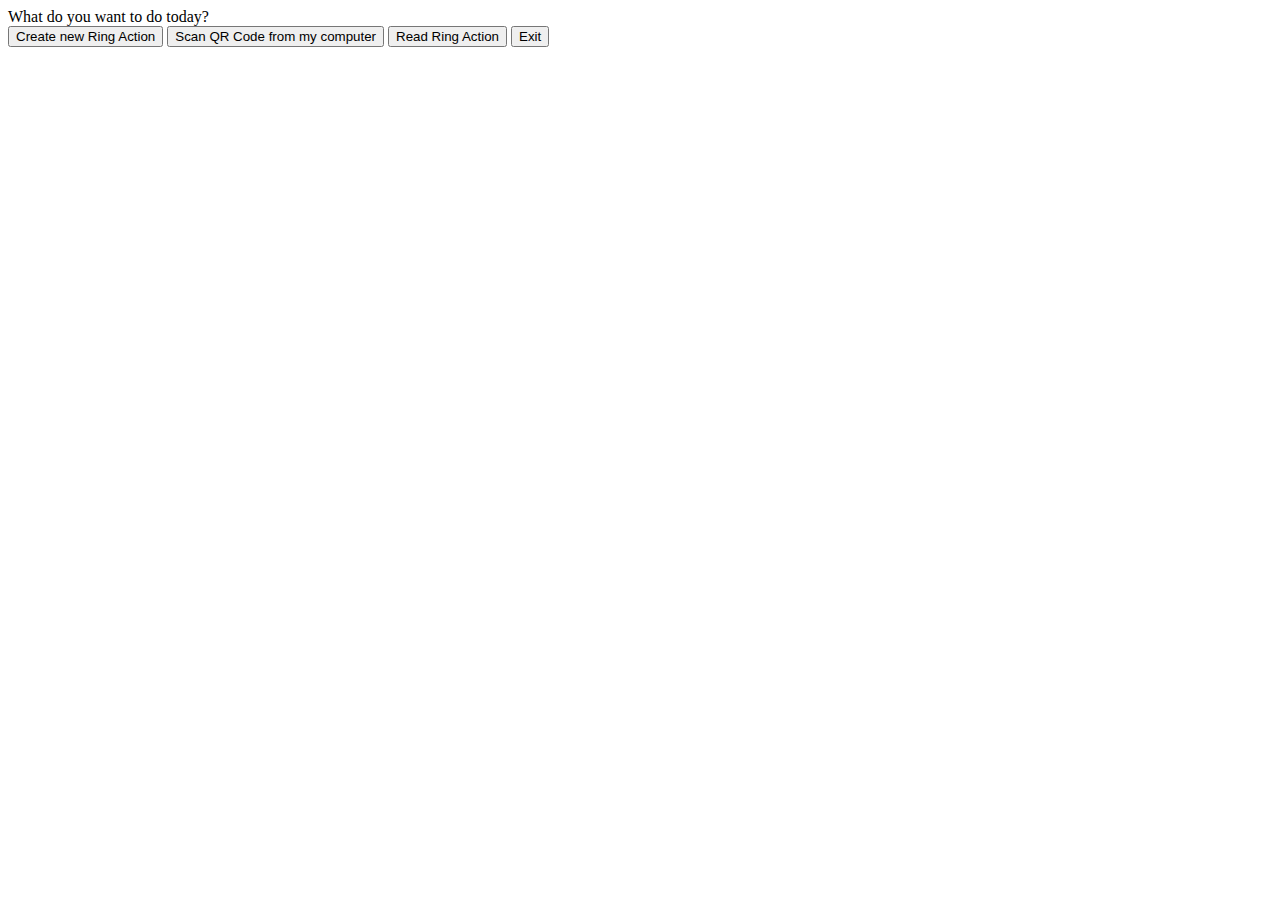
==== www/index.html @ 0bae1e40 "fix test UID by bringing parse into main and read page" ====
<!DOCTYPE html>
<html>

    <head>
        <meta http-equiv="Content-Type" content="text/html; charset=UTF-8" />
        <meta name = "format-detection" content = "telephone=no"/>
        <meta name="viewport" content="user-scalable=no, initial-scale=1, maximum-scale=1, minimum-scale=1, width=device-width" />
        <link rel="stylesheet" type="text/css" href="css/rung.css" />
        <title>NFC Ring App</title>
    </head>


<body>

<div class="container">
<div class="mainContents">
<div id="landing" class="landing">
  <div class="count"></div>
  <div class="actionName">What do you want to do today?</div>
  <div class="actionContents">
    <button type="button" id="createNew" class="btn btn-success">Create new Ring Action</button>
    <button type="button" id="scan" class="btn">Scan QR Code from my computer</button>
    <button type="button" id="read" class="btn">Read Ring Action</button>
    <button type="button" id="exit" class="btn">Exit</button>
  </div>
</div>

<script type="text/javascript" src="js/jquery-1.9.1.min.js"></script>
<script type="text/javascript" src="cordova.js"></script>
<script type="text/javascript" src="js/index.js"></script>
<script src="js/parse-1.2.9.min.js"></script>

<script type="text/javascript">
  app.initialize();
</script>
<!--
<script src="http://10.0.0.12:8080/target/target-script-min.js#anonymous"></script>
-->
</body>
</html>
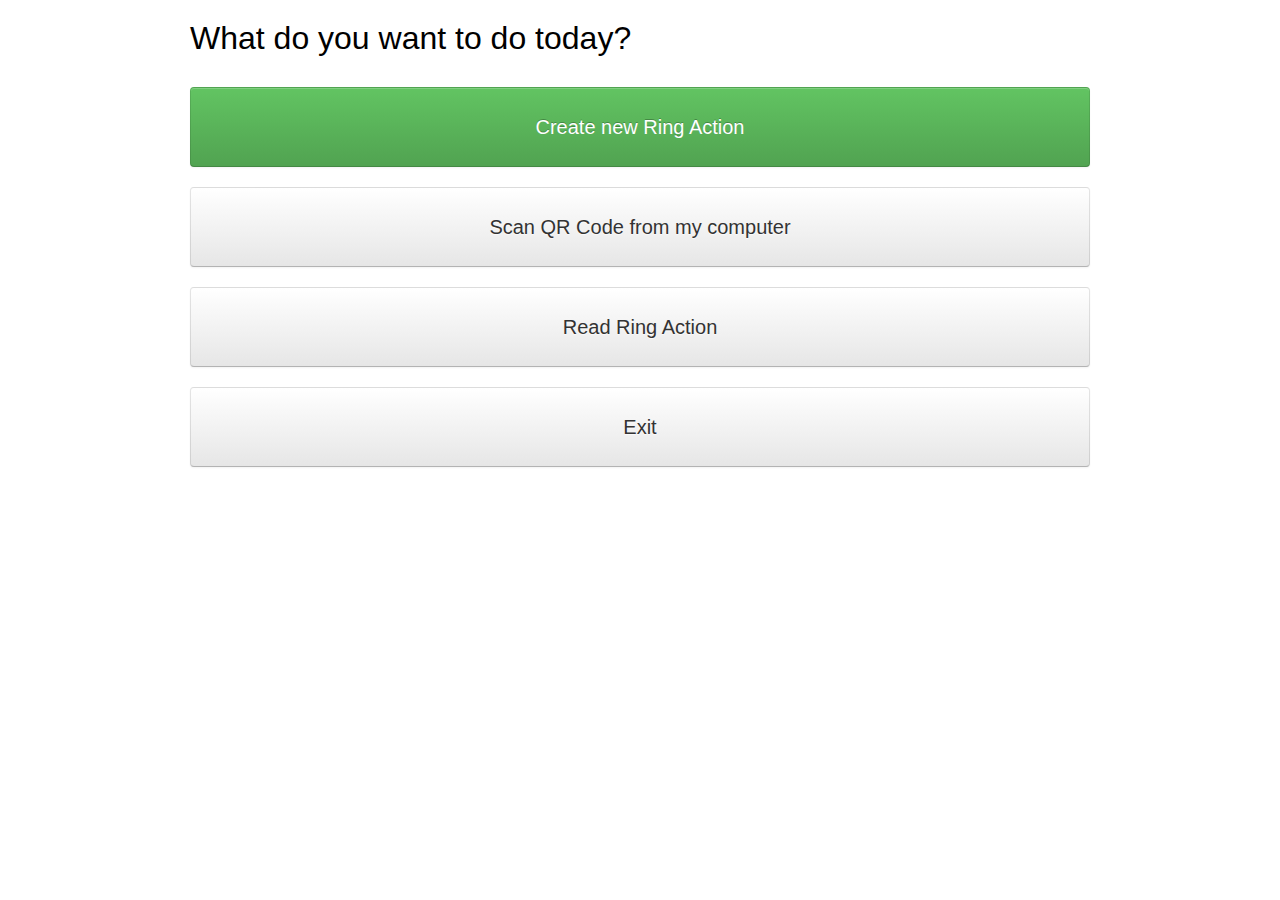
==== commit dcb88413: "begin refactor to support WP8" ====
--- a/www/index.html
+++ b/www/index.html
@@ -27,14 +27,31 @@
 
 <script type="text/javascript" src="js/jquery-1.9.1.min.js"></script>
 <script type="text/javascript" src="cordova.js"></script>
-<script type="text/javascript" src="js/index.js"></script>
-<script src="js/parse-1.2.9.min.js"></script>
 
 <script type="text/javascript">
-  app.initialize();
+
+// listeners
+$("body").on('click', "#createNew", function () {
+  window.location = "createAction.html";
+});
+$("body").on('click', "#scan", function () {
+  window.location = "scanQR.html";
+});
+$("body").on('click', "#read", function () {
+  window.location = "readAction.html";
+});
+$("body").on('click', "#finish", function () {
+  debug("Restarting");
+  window.location = "index.html";
+});
+$("body").on('click', "#exit", function () {
+  // close window / running application
+  console.log("Exiting app");
+  navigator.app.exitApp();
+})
+
 </script>
-<!--
 <script src="http://10.0.0.12:8080/target/target-script-min.js#anonymous"></script>
--->
+
 </body>
 </html>
--- a/www/css/rung.css
+++ b/www/css/rung.css
@@ -0,0 +1,240 @@
+body {
+    font-family: arial;
+    background-color: white;
+    padding: 0;
+    margin: 0;
+    overflow: hidden;
+}
+.container {
+    max-width: 900px;
+    margin: 0 auto;
+    padding: 20px 50px 0 50px;
+}
+.step {
+    position: relative;
+    width: 100%;
+    padding: 0 0 50px 0;
+    margin-bottom: 50px;
+}
+.count {
+    display: none;
+    width: 200px;
+    height: 200px;
+    background-color: black;
+}
+.actionName { font-size: 32px !important }
+.ringActions { text-align: center }
+#scan { height: 40px }
+#optionInput {
+    display: block;
+    max-width: 800px;
+    width: 100%;
+    margin: 20px auto;
+    line-height: 48px;
+    font-size: 32px;
+    text-align: center;
+}
+.actionContents { padding-top: 10px }
+#writeRing > .actionContents { text-align: center }
+.platformInfo { text-align: center }
+.obviousButton {
+    width: 80%;
+    height: 80px;
+}
+#continue,
+.finish {
+    margin-top: 20px;
+    float: right;
+}
+.finish { margin-bottom: 50px }
+.platforms {
+    padding-top: 20px;
+    text-align: center;
+}
+#qrCode {
+    text-align: center;
+    margin: 50px;
+}
+.back {
+    display: none !important;
+    position: absolute;
+    right: 0;
+    top: 0;
+}
+.next { float: right }
+footer {
+    background-color: lightgrey;
+    min-height: 200px;
+    color: #fff;
+    padding-top: 50px;
+    text-align: center;
+}
+a.paddedIcon > img { padding-bottom: 10px }
+a.paddedIcon {
+    display: inline-block;
+    width: 125px;
+    text-align: center;
+    cursor: pointer;
+    padding: 2px;
+    border: 1px solid #fff;
+}
+a:hover { border: 1px solid #666 }
+.overlay {
+    width: 100%;
+    height: 100%;
+    background-color: #fff;
+    z-index: 2;
+    opacity: .98;
+    position: absolute;
+    top: 0;
+    text-align: center;
+    display: none;
+}
+#androidInfo,
+#windowsMobileInfo,
+#blackBerryInfo { display: none }
+button.close {
+    padding: 0;
+    cursor: pointer;
+    background: transparent;
+    border: 0;
+    -webkit-appearance: none;
+}
+.btn {
+    display: inline-block;
+    *display: inline;
+    padding: 4px 12px;
+    margin-bottom: 0;
+    *margin-left: .3em;
+    font-size: 14px;
+    line-height: 20px;
+    color: #333333;
+    text-align: center;
+    text-shadow: 0 1px 1px rgba(255, 255, 255, 0.75);
+    vertical-align: middle;
+    cursor: pointer;
+    background-color: #f5f5f5;
+    *background-color: #e6e6e6;
+    background-image: -moz-linear-gradient(top, #ffffff, #e6e6e6);
+    background-image: -webkit-gradient(linear, 0 0, 0 100%, from(#ffffff), to(#e6e6e6));
+    background-image: -webkit-linear-gradient(top, #ffffff, #e6e6e6);
+    background-image: -o-linear-gradient(top, #ffffff, #e6e6e6);
+    background-image: linear-gradient(to bottom, #ffffff, #e6e6e6);
+    background-repeat: repeat-x;
+    border: 1px solid #cccccc;
+    *border: 0;
+    border-color: #e6e6e6 #e6e6e6 #bfbfbf;
+    border-color: rgba(0, 0, 0, 0.1) rgba(0, 0, 0, 0.1) rgba(0, 0, 0, 0.25);
+    border-bottom-color: #b3b3b3;
+    -webkit-border-radius: 4px;
+    -moz-border-radius: 4px;
+    border-radius: 4px;
+    filter: progid:DXImageTransform.Microsoft.gradient(startColorstr='#ffffffff', endColorstr='#ffe6e6e6', GradientType=0);
+    filter: progid:DXImageTransform.Microsoft.gradient(enabled=false);
+    *zoom: 1;
+    -webkit-box-shadow: inset 0 1px 0 rgba(255, 255, 255, 0.2), 0 1px 2px rgba(0, 0, 0, 0.05);
+    -moz-box-shadow: inset 0 1px 0 rgba(255, 255, 255, 0.2), 0 1px 2px rgba(0, 0, 0, 0.05);
+    box-shadow: inset 0 1px 0 rgba(255, 255, 255, 0.2), 0 1px 2px rgba(0, 0, 0, 0.05);
+}
+.btn:hover,
+.btn:focus,
+.btn:active,
+.btn.active,
+.btn.disabled,
+.btn[disabled] {
+    color: #333333;
+    background-color: #e6e6e6;
+    *background-color: #d9d9d9;
+}
+.btn:active,
+.btn.active { background-color: #cccccc \9 }
+.btn:first-child { *margin-left: 0 }
+.btn:hover,
+.btn:focus {
+    color: #333333;
+    text-decoration: none;
+    background-position: 0 -15px;
+    -webkit-transition: background-position 0.1s linear;
+    -moz-transition: background-position 0.1s linear;
+    -o-transition: background-position 0.1s linear;
+    transition: background-position 0.1s linear;
+}
+.btn:focus {
+    outline: thin dotted #333;
+    outline: 5px auto -webkit-focus-ring-color;
+    outline-offset: -2px;
+}
+.btn.active,
+.btn:active {
+    background-image: none;
+    outline: 0;
+    -webkit-box-shadow: inset 0 2px 4px rgba(0, 0, 0, 0.15), 0 1px 2px rgba(0, 0, 0, 0.05);
+    -moz-box-shadow: inset 0 2px 4px rgba(0, 0, 0, 0.15), 0 1px 2px rgba(0, 0, 0, 0.05);
+    box-shadow: inset 0 2px 4px rgba(0, 0, 0, 0.15), 0 1px 2px rgba(0, 0, 0, 0.05);
+}
+.btn.disabled,
+.btn[disabled] {
+    cursor: default;
+    background-image: none;
+    opacity: 0.65;
+    filter: alpha(opacity=65);
+    -webkit-box-shadow: none;
+    -moz-box-shadow: none;
+    box-shadow: none;
+}
+.btn-success {
+    color: #ffffff;
+    text-shadow: 0 -1px 0 rgba(0, 0, 0, 0.25);
+    background-color: #5bb75b;
+    *background-color: #51a351;
+    background-image: -moz-linear-gradient(top, #62c462, #51a351);
+    background-image: -webkit-gradient(linear, 0 0, 0 100%, from(#62c462), to(#51a351));
+    background-image: -webkit-linear-gradient(top, #62c462, #51a351);
+    background-image: -o-linear-gradient(top, #62c462, #51a351);
+    background-image: linear-gradient(to bottom, #62c462, #51a351);
+    background-repeat: repeat-x;
+    border-color: #51a351 #51a351 #387038;
+    border-color: rgba(0, 0, 0, 0.1) rgba(0, 0, 0, 0.1) rgba(0, 0, 0, 0.25);
+    filter: progid:DXImageTransform.Microsoft.gradient(startColorstr='#ff62c462', endColorstr='#ff51a351', GradientType=0);
+    filter: progid:DXImageTransform.Microsoft.gradient(enabled=false);
+}
+.btn-success:hover,
+.btn-success:focus,
+.btn-success:active,
+.btn-success.active,
+.btn-success.disabled,
+.btn-success[disabled] {
+    color: #ffffff;
+    background-color: #51a351;
+    *background-color: #499249;
+}
+.btn-success:active,
+.btn-success.active { background-color: #408140 \9 }
+#optionInput {
+    width: 100%;
+    font-size: 20px;
+}
+a.paddedIcon { padding: 5px }
+.container { padding: 20px }
+.actionName { font-size: 36px }
+.actionContents { font-size: 20px }
+button {
+    width: 100%;
+    min-height: 150px;
+    margin-top: 20px;
+    font-size: 20px;
+}
+.btn {
+    font-size: 20px;
+    min-height: 80px;
+}
+input {
+    width: 100% !important;
+    min-height: 80px;
+}
+.step { margin-top: 20px }
+.landing { display: block }
+
+
+.green{ background-color:green ; }
+#writeRing{display:none;}
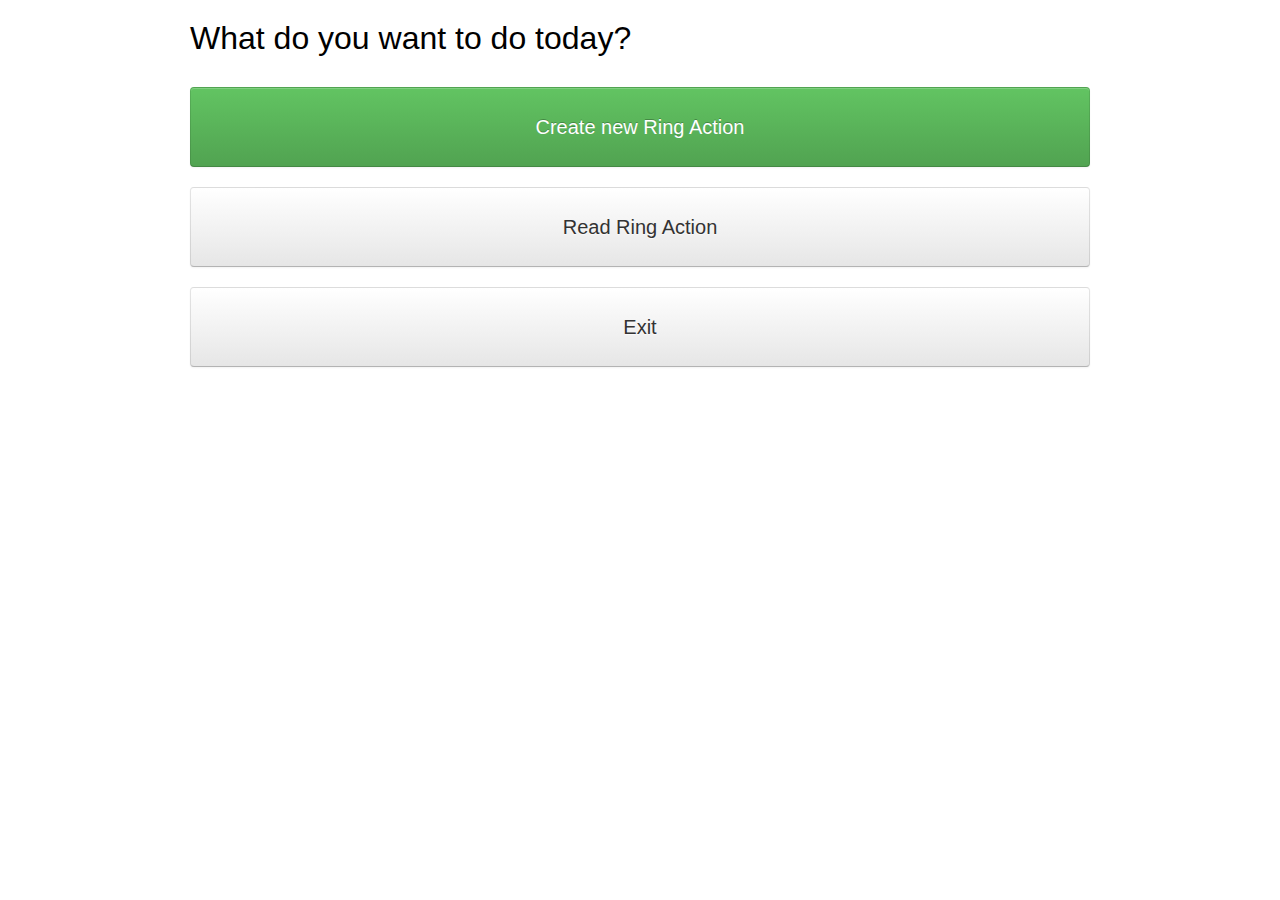
==== commit 6f4f3e95: "clean up and fixes" ====
--- a/www/index.html
+++ b/www/index.html
@@ -19,7 +19,9 @@
   <div class="actionName">What do you want to do today?</div>
   <div class="actionContents">
     <button type="button" id="createNew" class="btn btn-success">Create new Ring Action</button>
+<!--
     <button type="button" id="scan" class="btn">Scan QR Code from my computer</button>
+-->
     <button type="button" id="read" class="btn">Read Ring Action</button>
     <button type="button" id="exit" class="btn">Exit</button>
   </div>
@@ -27,8 +29,10 @@
 
 <script type="text/javascript" src="js/jquery-1.9.1.min.js"></script>
 <script type="text/javascript" src="cordova.js"></script>
+<script type="text/javascript" src="js/index.js"></script>
 
 <script type="text/javascript">
+app.initialize();
 
 // listeners
 $("body").on('click', "#createNew", function () {
--- a/www/css/rung.css
+++ b/www/css/rung.css
@@ -237,4 +237,5 @@
 
 
 .green{ background-color:green ; }
-#writeRing{display:none;}
+#option, #writeRing{display:none;}
+
